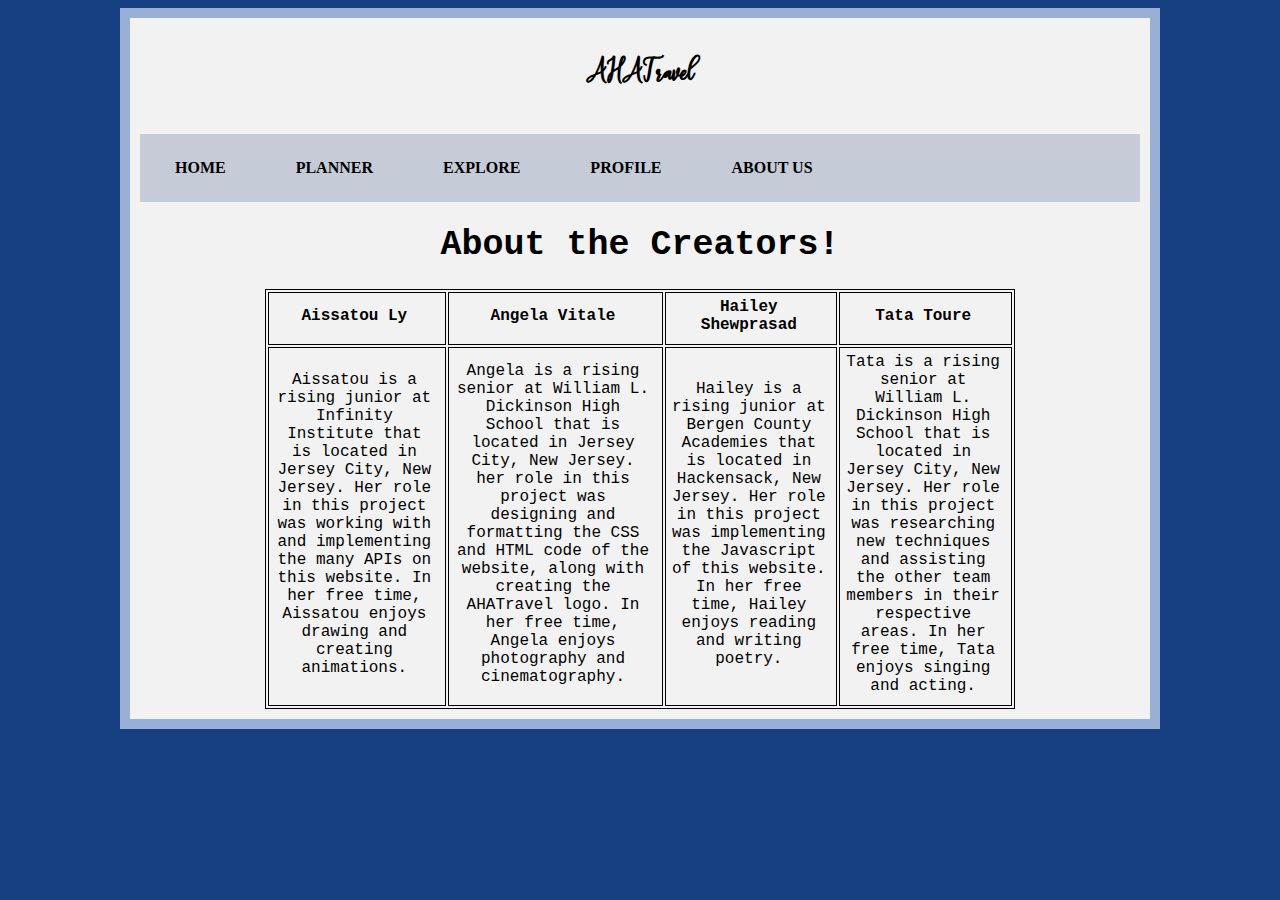
==== aboutUs.html @ c0759573 "about us html/css" ====
<!DOCTYPE html>
<html>
 <head>
    <div id="hi">
     <h1 class="topheaders"> <span id="title">AHATravel</span> </h1>
   </div>
   <br>

      <title>About Us</title>
     <link rel="stylesheet" href = "AHAT.css">
     <link rel="stylesheet" href = "aboutUs.css">
     <!-- NAVIGATION BAR -->
     <ul>
       <li><a href="index.html">HOME</a></li>
       <li><a href="planner.html">PLANNER</a></li>
       <li><a href="explore.html">EXPLORE</a></li>
       <li><a href="profile.html">PROFILE</a></li>
       <li><a href="aboutUs.html">ABOUT US</a></li>
     </ul>
 </head>
 <body>
   <h1 class="headers">About the Creators!</h1>
   <table>
     <tr>
       <th>Aissatou Ly</th>
       <th>Angela Vitale</th>
       <th>Hailey Shewprasad</th>
       <th>Tata Toure</th>
     </tr>
     <tr>
       <td>Aissatou is a rising junior at Infinity Institute that is located in Jersey City, New Jersey. Her role in this project was working with and implementing the many APIs on this website. In her free time, Aissatou enjoys drawing and creating animations.</td>
       <td>Angela is a rising senior at William L. Dickinson High School that is located in Jersey City, New Jersey. her role in this project was designing and formatting the CSS and HTML code of the website, along with creating the AHATravel logo. In her free time, Angela enjoys photography and cinematography.</td>
       <td style="overflow: auto; height: 60px; width: 155px;">Hailey is a rising junior at Bergen County Academies that is located in Hackensack, New Jersey. Her role in this project was implementing the Javascript of this website. In her free time, Hailey enjoys reading and writing poetry.</td>
       <td>Tata is a rising senior at William L. Dickinson High School that is located in Jersey City, New Jersey. Her role in this project was researching new techniques and assisting the other team members in their respective areas. In her free time, Tata enjoys singing and acting.</td>
   </table>


 </body>
 </html>
---- AHAT.css ----
html{
  background-color: #174082
}

body {
background-color: #f2f2f2;
width: 1000px;
padding: 10px;
border: 10px solid #98afd6;
margin-left:auto;
margin-right: auto;
}


/* NAVIGATION BAR */
ul {
   list-style-type: none;
   margin: 0;
   padding: 0;
   overflow: hidden;
   background-color: #c5ccd8;
}

li {
   float: left;
}

li a {
   display: block;
   color: black;
   text-align: center;
   padding: 25px 35px;
   text-decoration: none;
   font-weight: bold;
}

/* Change the link color to #111 (black) on hover */
li a:hover {
   background-color: #ffdb2b;
}

.headers {
 font-family: "Courier New", Courier, monospace;
 color: black;
 font-size : 35px;
 font-weight: bold;
 text-align: center;
}

@font-face {
  font-family: Fabulous;
  src: url(Fabulous.ttf);
}

.topheaders {
 font-family: Fabulous;
 text-align: center;
}

.paragraph {
  color: black;
  font-size : 20px;
  text-align: center;
}
#idLogo {
  float: right;
  padding-right: 30px
}
  

.button {
  width: 25%;
  padding: 20px 0;
  background-color:  #ffdb2b;
  margin-left: auto;
  margin-right: auto;
  display: block;
  color: black;
  font-size : 15px;
  text-align: center;
}


.Jounral{
  color: black;
  font-size : 25px;
}

.time{
  float: right;
  text-align: right;
}

#myDIV {
  width: 100%;
  padding: 50px 0;
  display:none;
---- aboutUs.css ----
table {
  width:75%;
  margin-left: auto;
  margin-right: auto;
}
td, th {
  text-align: center;
  font-family: "Courier New", Courier, monospace;
  padding: 5px 10px 10px 5px;

}
table, th, td {
    border: 1px solid black;
}
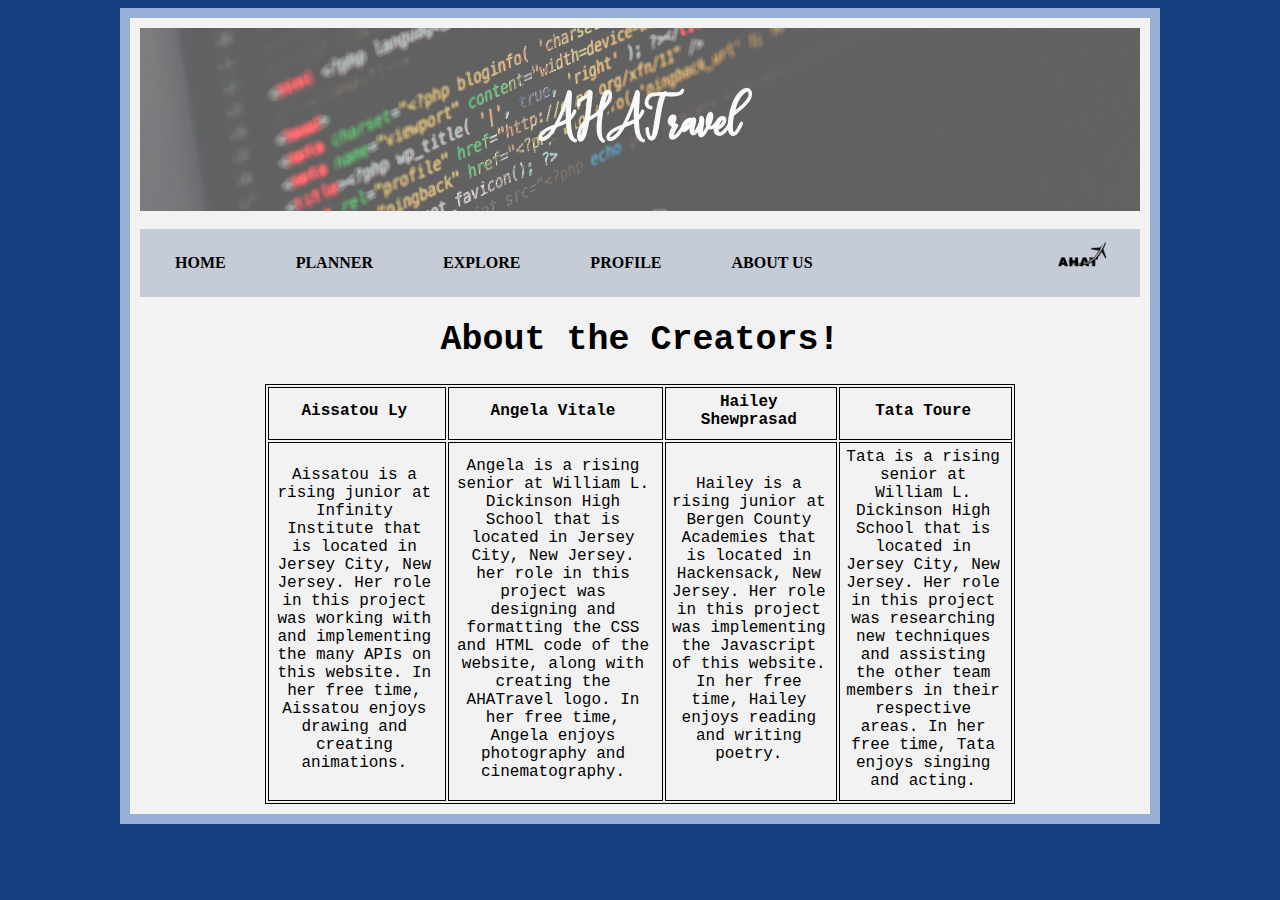
==== commit 9da9ec00: "Update aboutUs.html" ====
--- a/aboutUs.html
+++ b/aboutUs.html
@@ -11,11 +11,16 @@
      <link rel="stylesheet" href = "aboutUs.css">
      <!-- NAVIGATION BAR -->
      <ul>
+      <div>
        <li><a href="index.html">HOME</a></li>
        <li><a href="planner.html">PLANNER</a></li>
        <li><a href="explore.html">EXPLORE</a></li>
        <li><a href="profile.html">PROFILE</a></li>
-       <li><a href="aboutUs.html">ABOUT US</a></li>
+        <li><a href="aboutUs.html">ABOUT US</a></li>
+     </div>
+     <div>
+      <img id="idLogo" src="AHAT Logo.png" style = "width:6%" alt="">
+     </div>
      </ul>
  </head>
  <body>
--- a/aboutUs.css
+++ b/aboutUs.css
@@ -12,3 +12,17 @@
 table, th, td {
     border: 1px solid black;
 }
+.topheaders{
+  background-image: url(abpic.jpg);
+  margin:0;
+  padding:50px;
+  background-size:cover;
+  display: block;
+  opacity: 0.6;
+}
+#title{
+  text-shadow: 4px 2px black;
+  opacity: 1;
+  color:white;
+  font-size: 60px;
+}
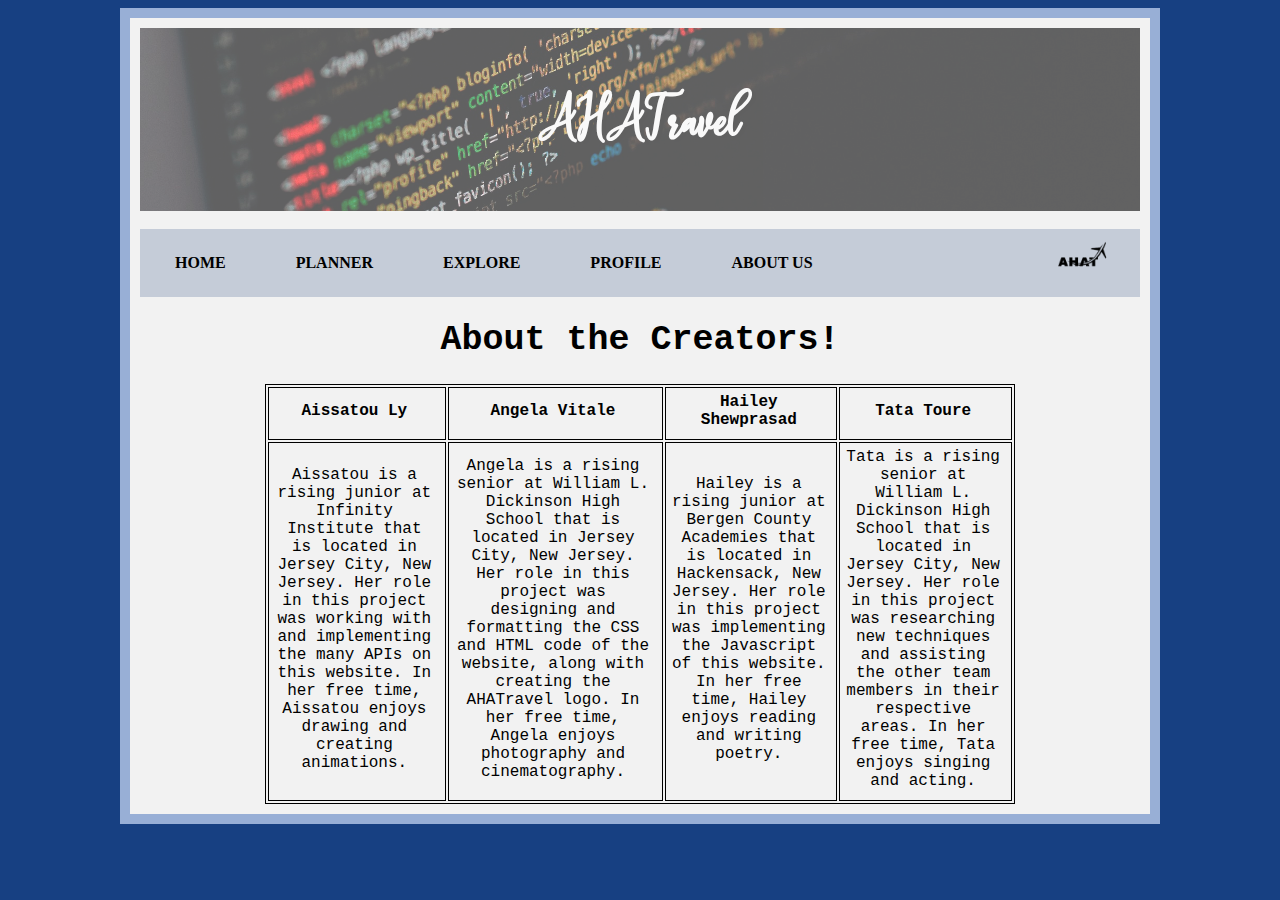
==== commit 5f1a1c19: "Update aboutUs.html" ====
--- a/aboutUs.html
+++ b/aboutUs.html
@@ -34,7 +34,7 @@
      </tr>
      <tr>
        <td>Aissatou is a rising junior at Infinity Institute that is located in Jersey City, New Jersey. Her role in this project was working with and implementing the many APIs on this website. In her free time, Aissatou enjoys drawing and creating animations.</td>
-       <td>Angela is a rising senior at William L. Dickinson High School that is located in Jersey City, New Jersey. her role in this project was designing and formatting the CSS and HTML code of the website, along with creating the AHATravel logo. In her free time, Angela enjoys photography and cinematography.</td>
+       <td>Angela is a rising senior at William L. Dickinson High School that is located in Jersey City, New Jersey. Her role in this project was designing and formatting the CSS and HTML code of the website, along with creating the AHATravel logo. In her free time, Angela enjoys photography and cinematography.</td>
        <td style="overflow: auto; height: 60px; width: 155px;">Hailey is a rising junior at Bergen County Academies that is located in Hackensack, New Jersey. Her role in this project was implementing the Javascript of this website. In her free time, Hailey enjoys reading and writing poetry.</td>
        <td>Tata is a rising senior at William L. Dickinson High School that is located in Jersey City, New Jersey. Her role in this project was researching new techniques and assisting the other team members in their respective areas. In her free time, Tata enjoys singing and acting.</td>
    </table>
